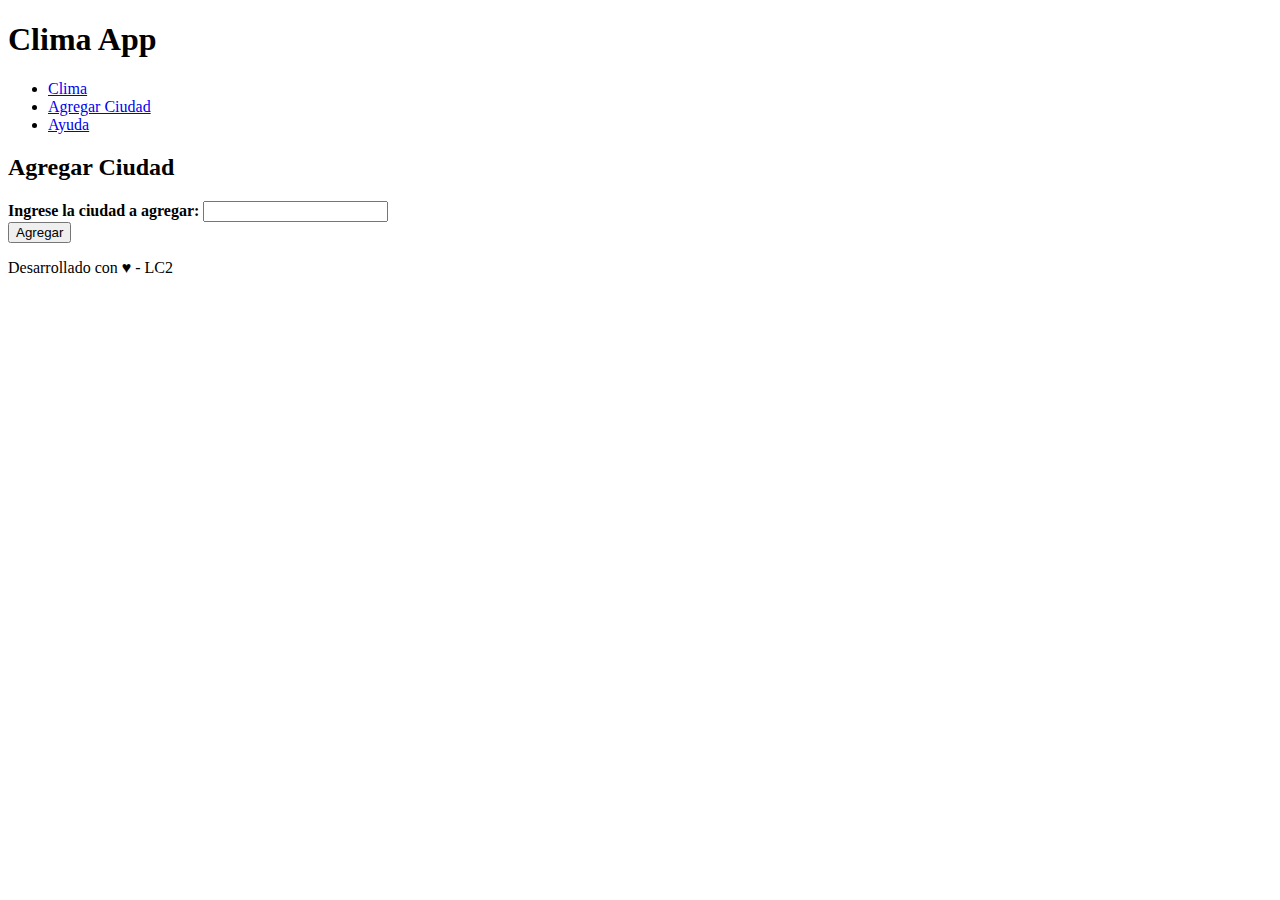
==== add-city.html @ fd936703 "Primer entrega" ====
<!DOCTYPE html>
<html lang="es">

<head>
    <meta charset="UTF-8">
    <meta name="viewport" content="width=device-width, initial-scale=1.0">
    <title>Clima App</title>
    <link rel="shorcut icon" href="CSS/img/favicon.png">
    <!-- Estilos CSS -->
    <link rel="stylesheet" href="css/common.css">
</head>

<body>
    <header>
        <h1>
            <span>Clima App</span>
        </h1>
        <nav>
            <ul>
                <li><a href="index.html">Clima</a></li>
                <li class="current-page"><a href="#">Agregar Ciudad</a></li>
                <li><a href="help.html">Ayuda</a></li>
            </ul>
        </nav>
    </header>
    <!-- Contenido principal de la página -->
    <main>
        <h2>Agregar Ciudad</h2>
        <section>
            <div class="card">
                <label for="agregarciudad"><b>Ingrese la ciudad a agregar:</b></label>
                <input type="text" id="agregarciudad" name="agregarciudad">
                <br>
                <button>Agregar</button>
            </div class="card">
        </section>
    </main>
    <footer>
        <p>
            Desarrollado con ♥ - LC2
        </p>
    </footer>
</body>

</html>
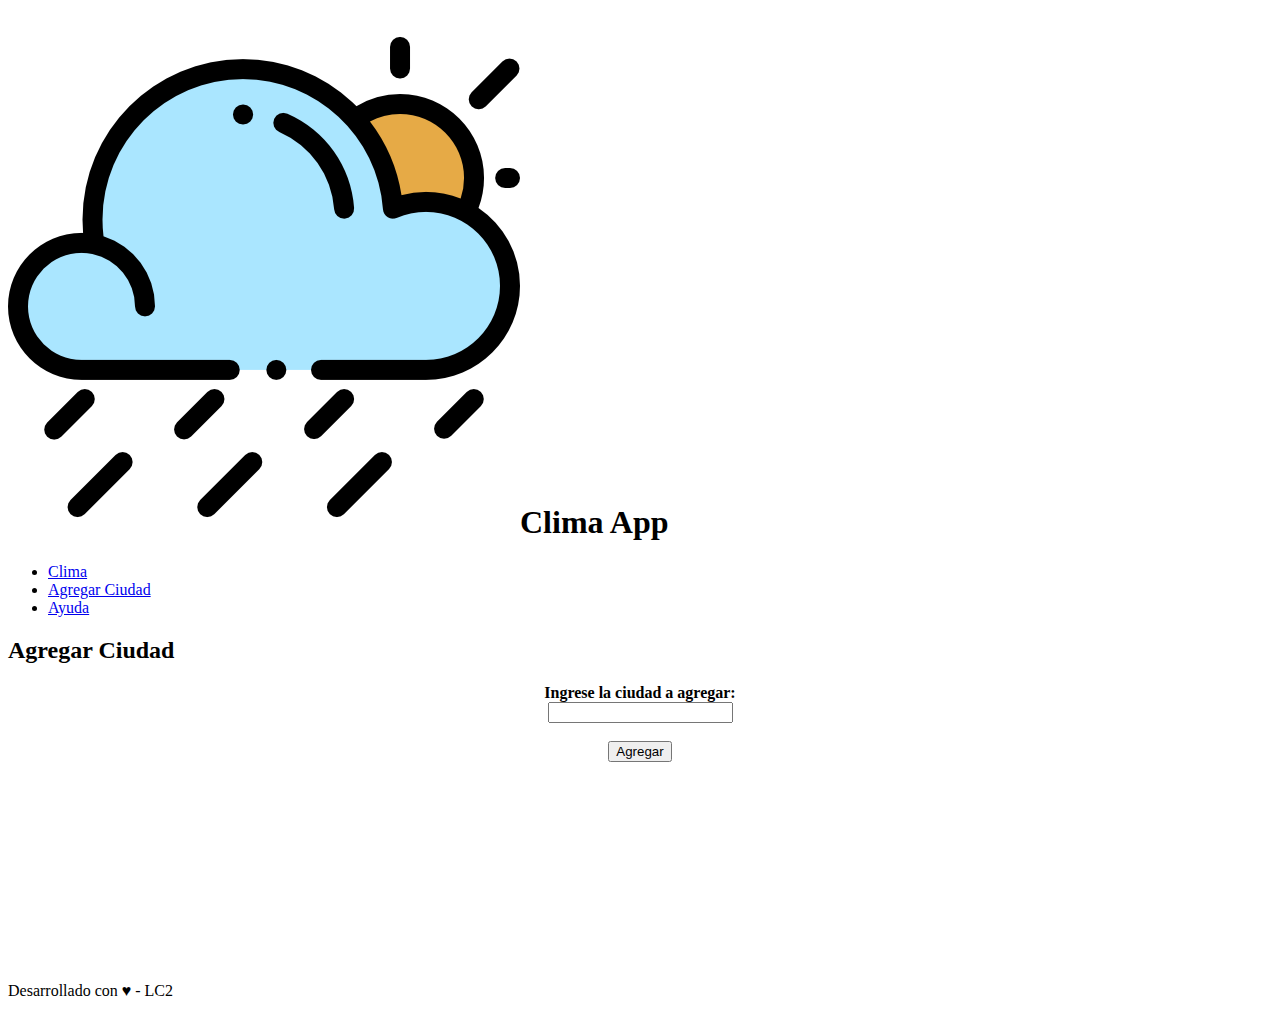
==== commit 02085174: "Se sube la parte 2 del trabajo" ====
--- a/add-city.html
+++ b/add-city.html
@@ -8,12 +8,13 @@
     <link rel="shorcut icon" href="CSS/img/favicon.png">
     <!-- Estilos CSS -->
     <link rel="stylesheet" href="css/common.css">
+    <link rel="stylesheet" href="CSS/pages/add-city.css">
 </head>
 
 <body>
     <header>
         <h1>
-            <span>Clima App</span>
+            <img src="CSS/img/clima.png"><span>Clima App</span>
         </h1>
         <nav>
             <ul>
@@ -27,12 +28,16 @@
     <main>
         <h2>Agregar Ciudad</h2>
         <section>
-            <div class="card">
+            <form class="add-city" action= "">
                 <label for="agregarciudad"><b>Ingrese la ciudad a agregar:</b></label>
                 <input type="text" id="agregarciudad" name="agregarciudad">
                 <br>
                 <button>Agregar</button>
-            </div class="card">
+
+                <p class="success">Ciudad agregada con éxito</p>
+                <p class="error">Error: La ciudad ingresada no se encuenta en la API o se produjo un error al consultar</p>
+                <p class="warning">La ciudad ingresada ya se encuentra almacenada</p>
+            </form>
         </section>
     </main>
     <footer>
--- a/CSS/pages/add-city.css
+++ b/CSS/pages/add-city.css
@@ -0,0 +1,25 @@
+.add-city {
+    display: flex;
+    flex-direction: column;
+    align-items: center;
+}
+.add-city p {
+    border-radius: 20px; /*Borde redondeado*/
+    color: white; /*Color de la fuente*/
+    padding: 15px; /*Tamaño*/
+    margin: 10px; /*Margen entre warning y warning*/
+    text-align: center; /*Ubicación del texto en el centro*/
+    align-self: normal; /*Alineación del elemento dentro del bloque*/
+}
+
+p.success {
+    background-color: var(--color-success); /*Color de suceso*/
+}
+
+p.error {
+    background-color: var(--color-error); /*Color de error*/
+}
+
+p.warning {
+    background-color: var(--color-warning); /*Color de warning*/
+}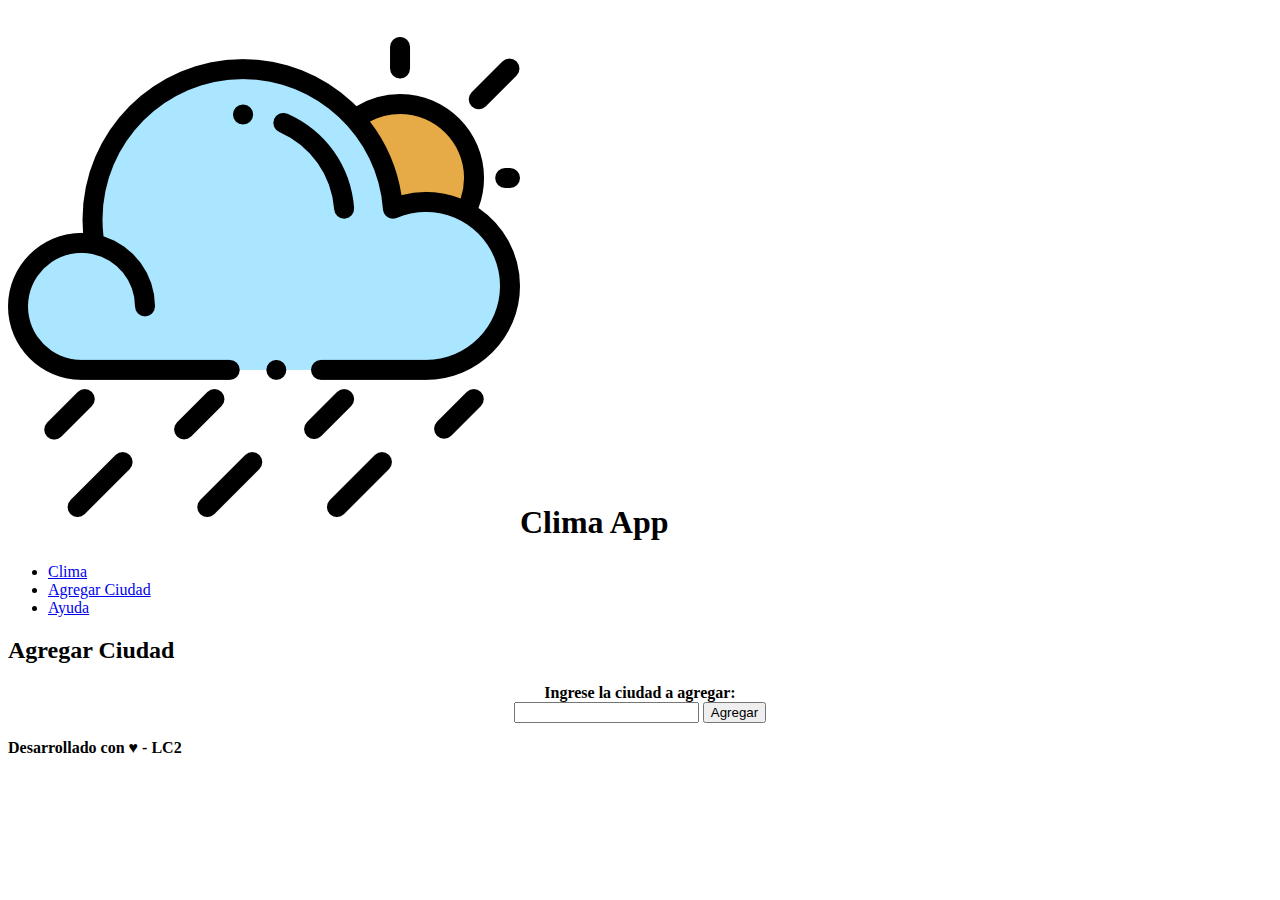
==== commit ad1860d4: "Corregido el add-city.html" ====
--- a/add-city.html
+++ b/add-city.html
@@ -9,12 +9,14 @@
     <!-- Estilos CSS -->
     <link rel="stylesheet" href="css/common.css">
     <link rel="stylesheet" href="CSS/pages/add-city.css">
+    <script src="js/common.js" defer></script>
+    <script src="js/pages/add-city.js" defer></script>
 </head>
 
 <body>
     <header>
         <h1>
-            <img src="CSS/img/clima.png"><span>Clima App</span>
+            <img src="CSS/img/clima.png" id="logo-clima"><span>Clima App</span>
         </h1>
         <nav>
             <ul>
@@ -27,17 +29,15 @@
     <!-- Contenido principal de la página -->
     <main>
         <h2>Agregar Ciudad</h2>
-        <section>
-            <form class="add-city" action= "">
-                <label for="agregarciudad"><b>Ingrese la ciudad a agregar:</b></label>
-                <input type="text" id="agregarciudad" name="agregarciudad">
-                <br>
-                <button>Agregar</button>
+        <section class="add-city">
+            <form class="add-city" id="add-city" action= "">
+                <label for="ingresarCiudad"><b>Ingrese la ciudad a agregar:</label>
+                <input type="text" id="ingresarCiudad" name="ingresarCiudad">
+                <button type="button" id="buttonAdd">Agregar</button>
+            </form>
+            <div id="messajeBox" class="add-city">
 
-                <p class="success">Ciudad agregada con éxito</p>
-                <p class="error">Error: La ciudad ingresada no se encuenta en la API o se produjo un error al consultar</p>
-                <p class="warning">La ciudad ingresada ya se encuentra almacenada</p>
-            </form>
+            </div>
         </section>
     </main>
     <footer>
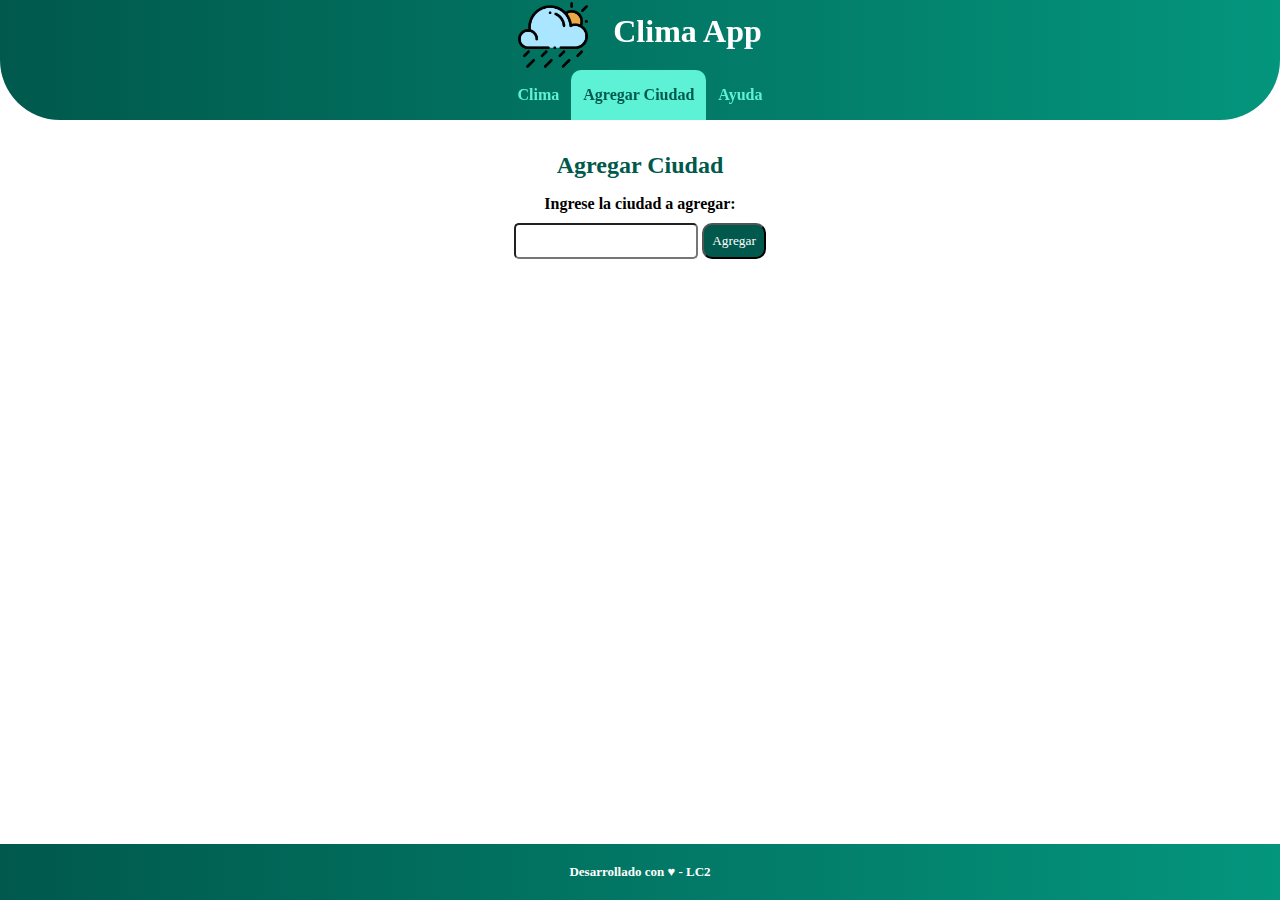
==== commit f21ef12c: "Arreglo el link con el CSS" ====
--- a/add-city.html
+++ b/add-city.html
@@ -7,7 +7,7 @@
     <title>Clima App</title>
     <link rel="shorcut icon" href="CSS/img/favicon.png">
     <!-- Estilos CSS -->
-    <link rel="stylesheet" href="css/common.css">
+    <link rel="stylesheet" href="CSS/common.css">
     <link rel="stylesheet" href="CSS/pages/add-city.css">
     <script src="js/common.js" defer></script>
     <script src="js/pages/add-city.js" defer></script>
--- a/CSS/common.css
+++ b/CSS/common.css
@@ -0,0 +1,171 @@
+* {
+    box-sizing: border-box;
+    margin: 0;
+    padding: 0;
+    font-family: 'Lucida Sans', 'Lucida Sans Regular', 'Lucida Grande', 'Lucida Sans Unicode', 'Geneva', 'Verdana', 'sans-serif';
+}
+
+ :root {
+    /* Declaro variables CSS con colores principales */
+    --color-theme: #00594c;
+    --color-active: #5df2d6;
+    --color-back-active: #04957d;
+    --color-gradient: linear-gradient(to right, var(--color-theme), var(--color-back-active));
+    --color-success: #28a745; /*Color de aprobación*/
+    --color-warning: #ffc107;/*Color de las advertencias*/
+    --color-error: #dc3545;/*Color para los errores*/
+}
+
+#logo-clima {
+    margin-right: 25px;
+}
+
+body {
+    height: 100%;
+    width: 100%;
+}
+
+ul {
+    list-style: none;
+    padding: 0;
+    margin: 0;
+}
+
+button,
+a {
+    user-select: none;
+    -webkit-user-select: none;
+}
+
+header {
+    position: fixed;
+    top: 0;
+    width: 100%;
+    background: var(--color-gradient);
+    border-bottom-left-radius: 60px; /*Margen inferior izquierdo redondeado */
+    border-bottom-right-radius: 60px; /*Margen inferior derecho redondeado */
+
+}
+
+nav>ul {
+    display: flex;
+    justify-content: space-between;
+    justify-content: center;
+}
+
+nav li {
+    flex: 0 0 auto;
+}
+
+nav li a {
+    display: block;
+    padding: 16px 12px;
+    text-align: center;
+    text-decoration: none;
+    font-size: 1em;
+    font-weight: bold;
+    color: var(--color-active);
+}
+
+nav li.current-page a {
+    color: var(--color-theme);
+    background-color: var(--color-active);
+    pointer-events: none;
+    border-top-left-radius: 10px; /*Borde superior izquierdo de seleccion de pestaña redondeado*/
+    border-top-right-radius: 10px; /*Borde superior derecho de seleccion de pestaña redondeado*/
+}
+
+main {
+    margin-top: 120px;
+    overflow: auto;
+    padding: 16px;
+    padding-bottom: 60px;
+    height: calc(100% - 120px);
+}
+
+h1 {
+    text-align: center;
+    margin: 0;
+    color: white;
+}
+
+h1>img {
+    width: 70px;
+    vertical-align: middle;
+}
+
+h2 {
+    color: var(--color-theme);
+    margin: 16px 0;
+    text-align: center;
+}
+
+h3 {
+    color: var(--color-theme);
+    margin: 8px 0;
+}
+
+main section {
+    display: flex;
+    justify-content: space-around;
+}
+
+footer {
+    position: fixed;
+    bottom: 0px;
+    background: var(--color-gradient); /*Color del footer acorde al de la página*/
+    width: 100%;
+    text-align: center;
+    padding-top: 10px;
+    padding-bottom: 10px;
+}
+
+footer p {
+    font-size: small;
+    color: white;
+}
+
+main p {
+    margin-bottom: 16px;
+}
+
+input {
+    padding: 8px;
+    border-radius: 5px;
+    margin-bottom: 5px;
+}
+
+select {
+    padding: 8px; /*Tamaño del boton de seleccion*/
+    border-radius: 5px; /*Bordes redondeados al boton de select*/
+}
+
+button {
+    padding: 8px; /*Boton de consulta mismo tamaño que el de select*/
+    border-radius: 10px; /*Bordes redondeados al boton de select*/
+    background-color: var(--color-theme); /*Mismo background que el resto de los botones*/
+    color: white; /*Color de la letra*/
+    margin-top: 10px; /*Distancia de margen con la seccion de arriba*/
+    margin-bottom: 10px; /*Distancia de margen con la seccion de abajo*/
+}
+
+textarea {
+    resize: none;
+    padding: 8px;
+    border-radius: 10px;
+    margin-bottom: 5px;
+}
+
+
+/* Media Query: Estilos a aplicar sólo en pantallas mayores a 400px */
+
+@media (min-width: 400px) {
+    main {
+        padding-left: 10%;
+        padding-right: 10%;
+    }
+    footer {
+        padding-top: 20px;
+        padding-bottom: 20px;
+    }
+}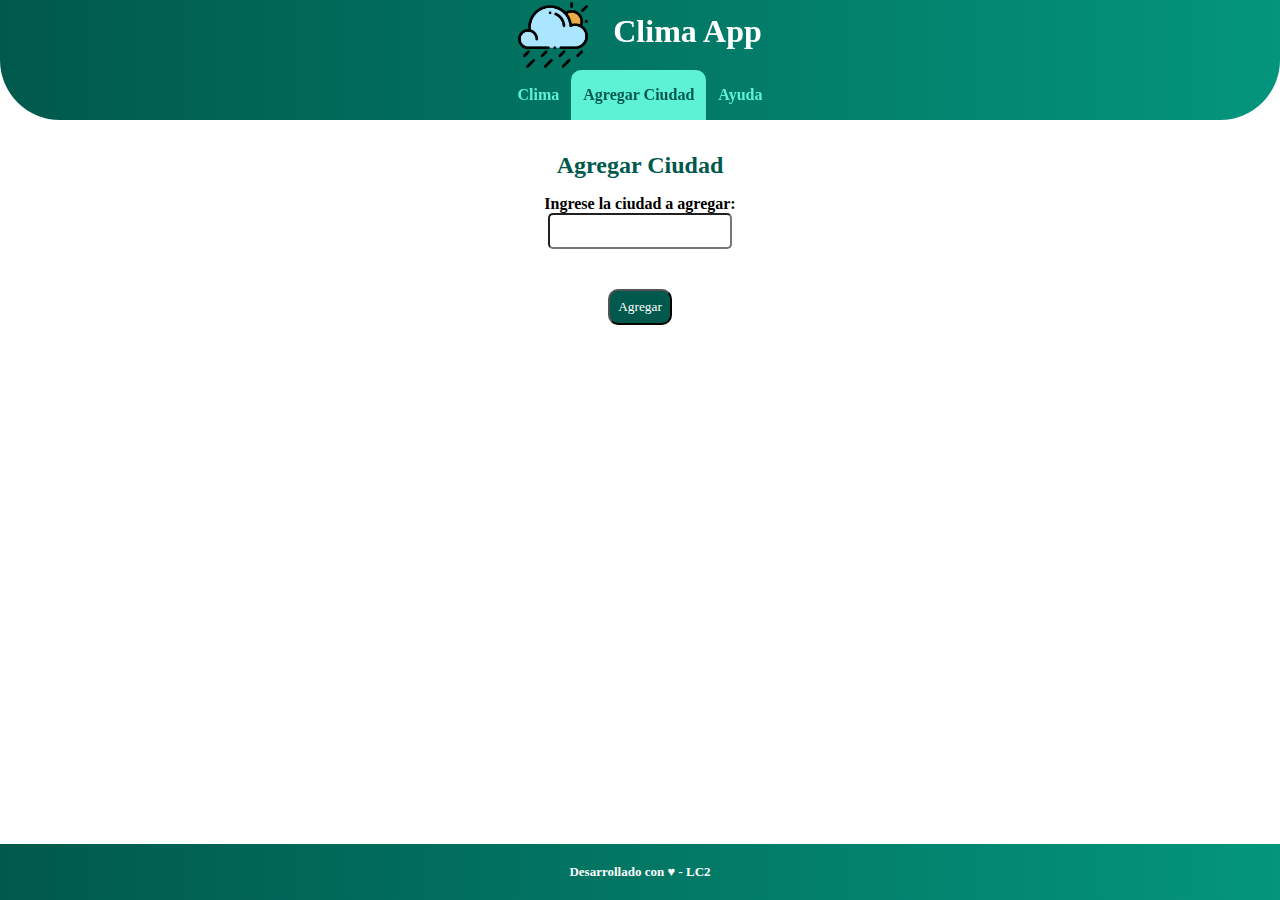
==== commit a316e9ea: "Algunas modificaciones en el add-city.html" ====
--- a/add-city.html
+++ b/add-city.html
@@ -32,11 +32,12 @@
         <section class="add-city">
             <form class="add-city" id="add-city" action= "">
                 <label for="ingresarCiudad"><b>Ingrese la ciudad a agregar:</label>
-                <input type="text" id="ingresarCiudad" name="ingresarCiudad">
-                <button type="button" id="buttonAdd">Agregar</button>
+                <input id="ingresarCiudad"  name="ingresarCiudad" type="text">
+                <p id="parrafoBoton"><button type="button" id="buttonAdd">Agregar</button></p>
             </form>
+        </section>
+        <section>
             <div id="messajeBox" class="add-city">
-
             </div>
         </section>
     </main>
